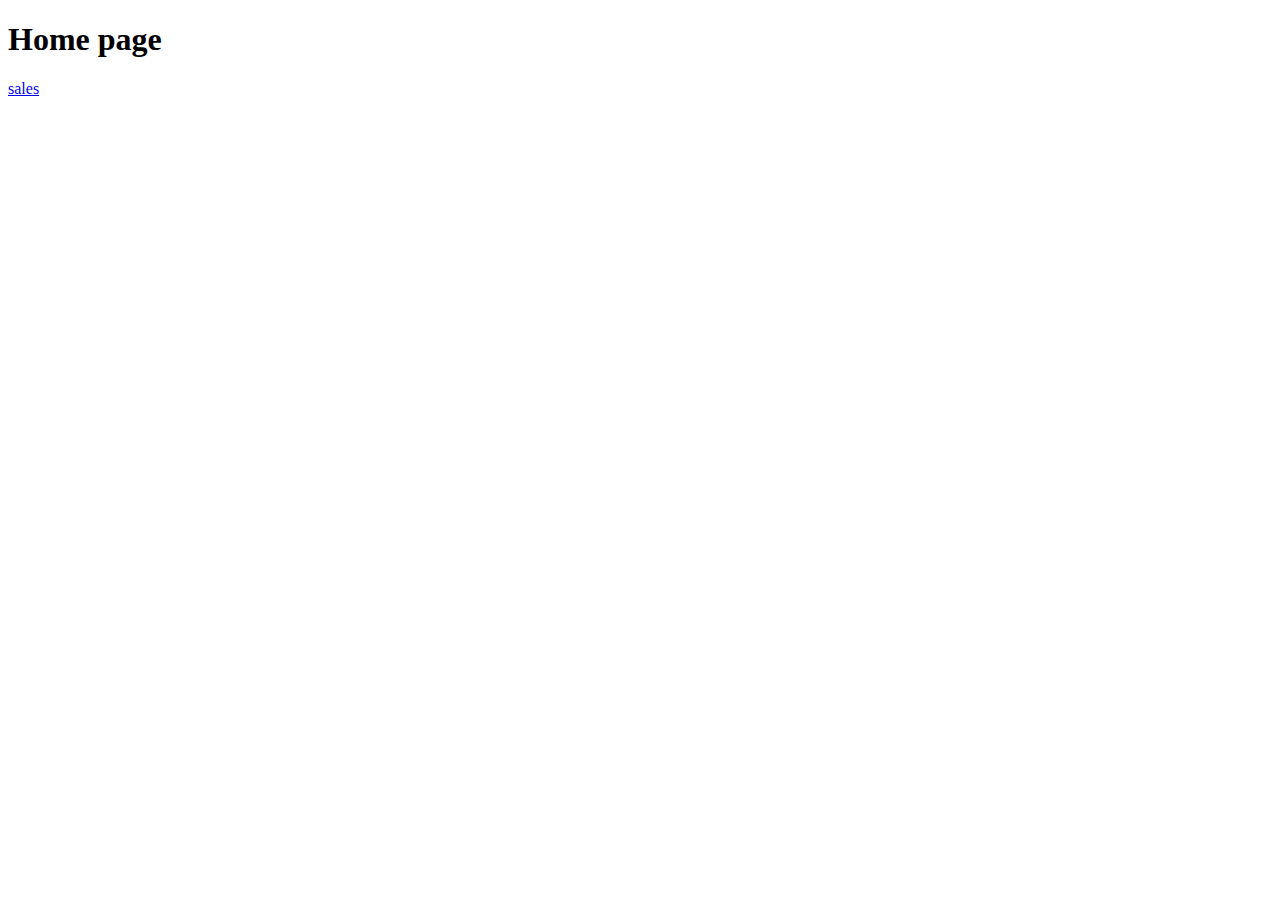
==== index.html @ 7c9b4d6c "object" ====
<!DOCTYPE html>
<html>
<head>
    <title>Document</title>
</head>
<body>
    <header>
    <h1>Home page</h1>
    <nav><li>
        <a href="sales.html">sales</a>
    </li></nav>
    </header>
    <main>

    </main>
    <footer></footer>
    
</body>
</html>
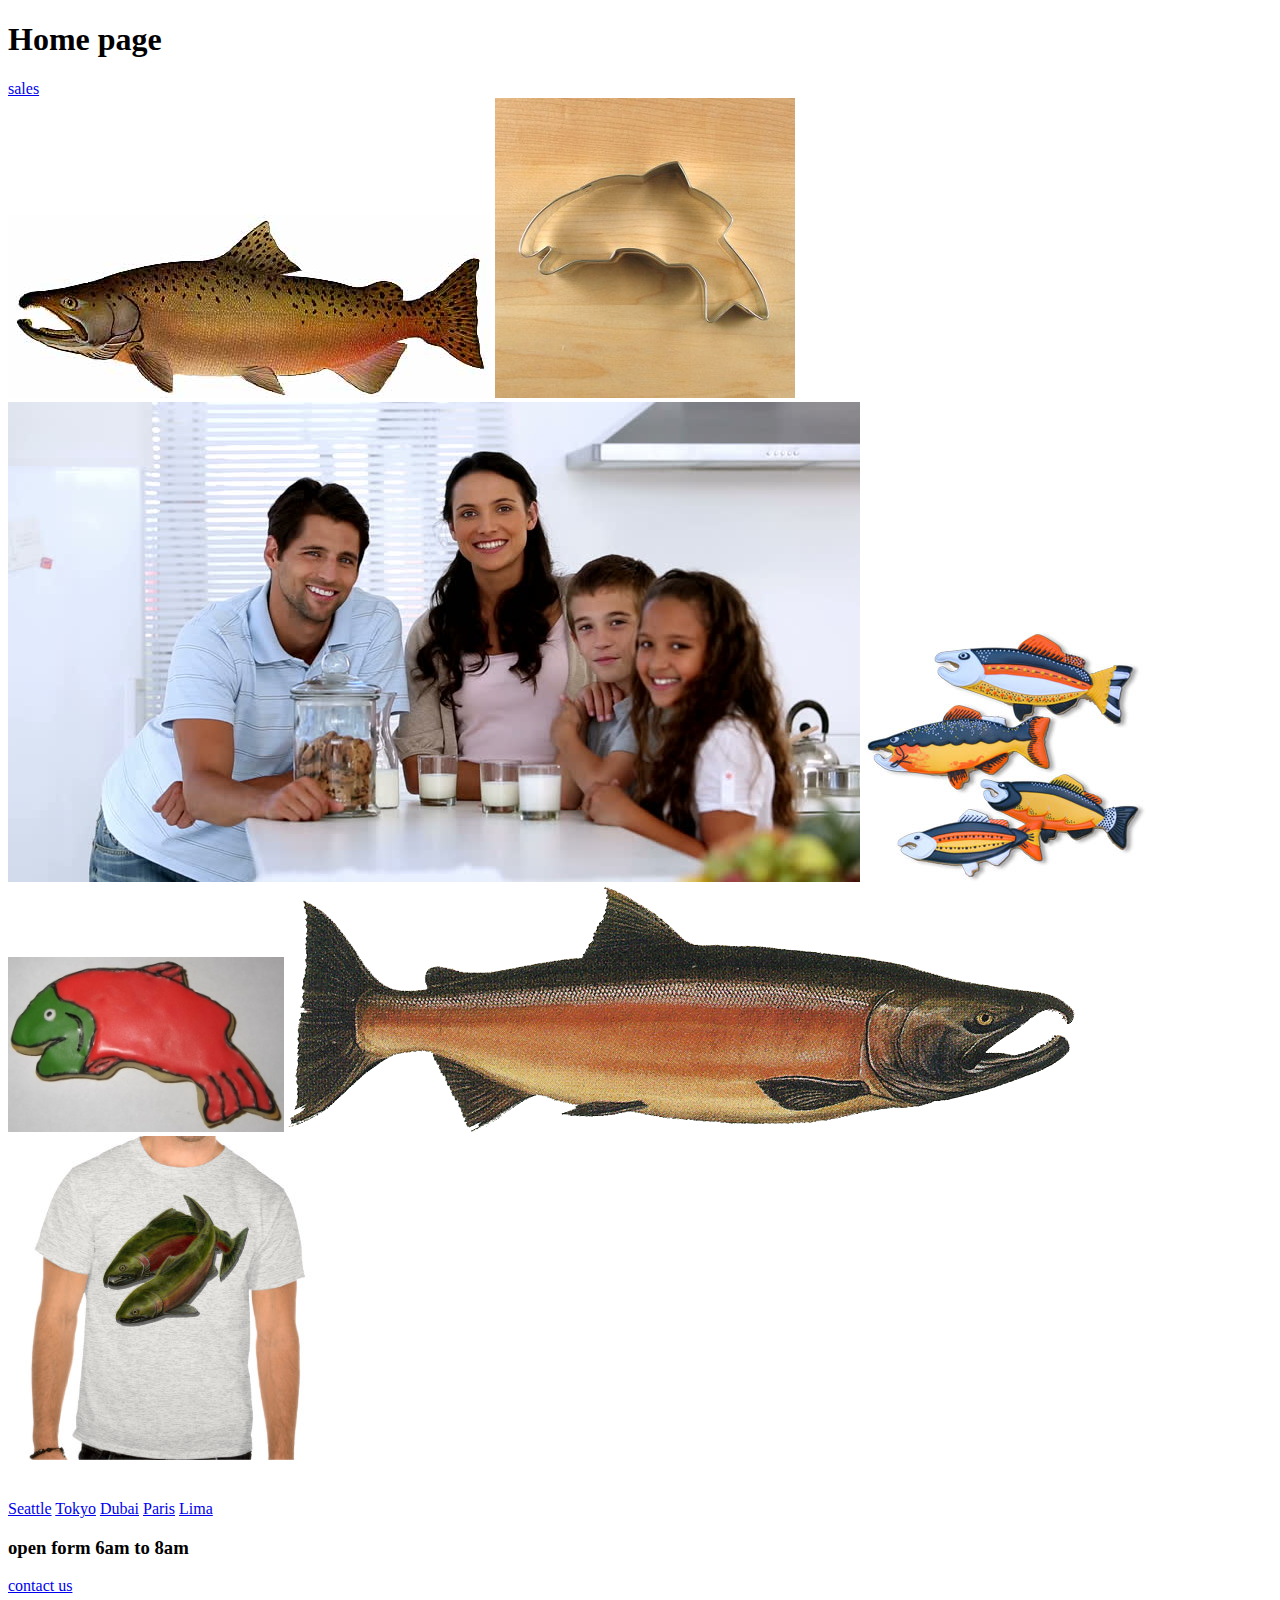
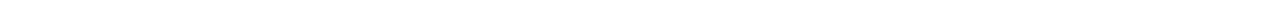
==== commit 79b866a7: "lab8b" ====
--- a/index.html
+++ b/index.html
@@ -11,9 +11,33 @@
     </li></nav>
     </header>
     <main>
+        <article>
+            <img src="imgs/chinook.jpg" alt="img1">
+            <img src="imgs/cutter.jpeg" alt="img2">
+            <img src="imgs/family.jpg" alt="img3">
+            <img src="imgs/fish.jpg" alt="img4">
+            <img src="imgs/frosted-cookie.jpg" alt="img5">
+            <img src="imgs/salmon.png" alt="img6">
+            <img src="imgs/shirt.jpg" alt="imh7">
+        </article>
+        <br> <br>
+        <div>
+            <a href="#">Seattle</a>
+            <a href="#">Tokyo</a>
+            <a href="#">Dubai</a>
+            <a href="#">Paris</a>
+            <a href="#">Lima</a>
+        </div>
+        <h3>open form 6am to 8am</h3>
+
+
+
+
 
     </main>
-    <footer></footer>
+    <footer>
+        <a href="#">contact us</a>
+    </footer>
     
 </body>
 </html>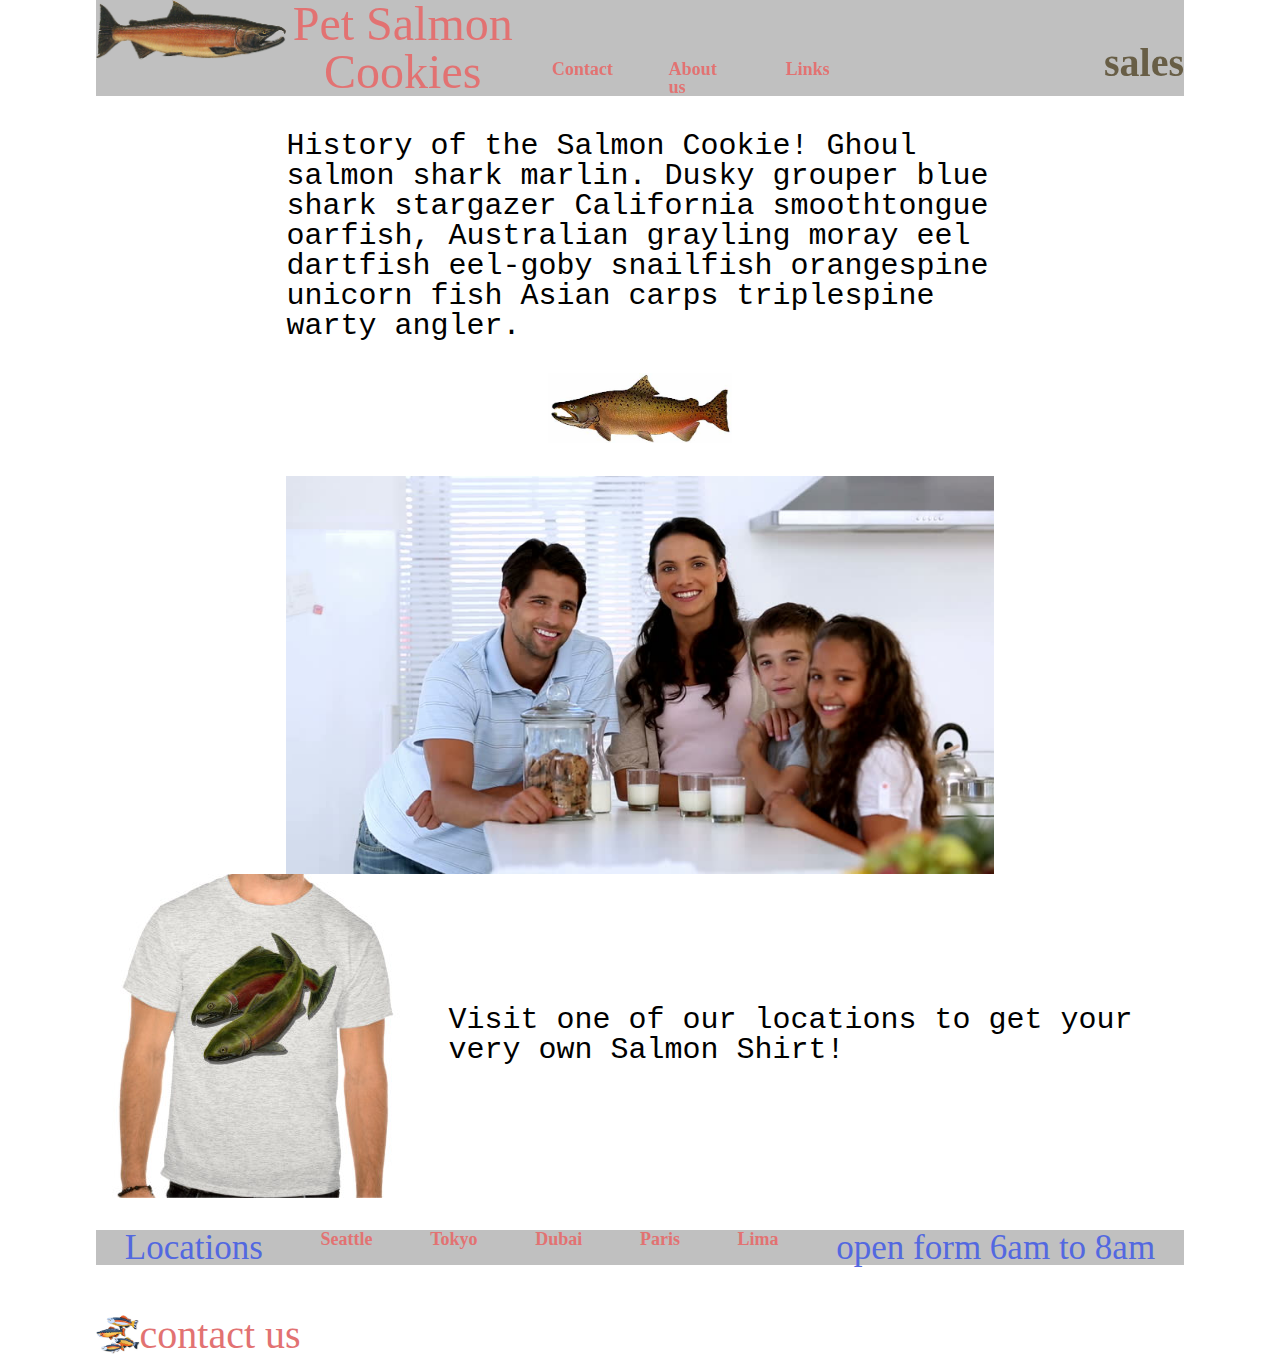
==== commit 45fe77d4: "css" ====
--- a/index.html
+++ b/index.html
@@ -2,33 +2,66 @@
 <html>
 <head>
     <title>Document</title>
+    <link rel="stylesheet" href="css/reset.css">
+    <link rel="stylesheet" href="css/style.css">
 </head>
 <body>
     <header>
-    <h1>Home page</h1>
-    <nav><li>
-        <a href="sales.html">sales</a>
-    </li></nav>
+    <div>
+    <img src="imgs/salmon.png" id="logo">
+    <h1>Pet Salmon Cookies</h1>
+    </div>
+    <!-- <p>Pet Salmon Cookies</p> -->
+   
+    <nav> 
+        <li>
+         <a href="#">Contact</a>   
+        </li>   
+        <li>
+        <a href="#">About us</a>    
+        </li>
+        <li>
+         <a href="#">Links</a>   
+        </li>
+    </nav>
+    <a href="sales.html" id="sale">sales</a>
     </header>
+    
     <main>
         <article>
-            <img src="imgs/chinook.jpg" alt="img1">
-            <img src="imgs/cutter.jpeg" alt="img2">
-            <img src="imgs/family.jpg" alt="img3">
-            <img src="imgs/fish.jpg" alt="img4">
-            <img src="imgs/frosted-cookie.jpg" alt="img5">
-            <img src="imgs/salmon.png" alt="img6">
-            <img src="imgs/shirt.jpg" alt="imh7">
+            <p>
+                History of the Salmon Cookie! Ghoul salmon shark marlin. Dusky grouper blue shark stargazer California smoothtongue oarfish,
+                 Australian grayling moray eel dartfish eel-goby snailfish orangespine unicorn fish Asian carps triplespine warty angler.
+            </p>
+
+
+            
+            
+            <img src="imgs/chinook.jpg" alt="img1" id="afterp">
+            <!-- <img src="imgs/cutter.jpeg" alt="img2"> -->
+            <img src="imgs/family.jpg" alt="img3" id="family">
+            
+            <!-- <img src="imgs/frosted-cookie.jpg" alt="img5"> -->
+            <div id="shirt">
+                <img src="imgs/shirt.jpg" alt="imh7">
+                <p>
+                    Visit one of our locations to get your very
+                    own Salmon Shirt!
+                </p>
+                </div>
         </article>
+        
         <br> <br>
-        <div>
+        <div id="location">
+            <p>Locations</p>
             <a href="#">Seattle</a>
             <a href="#">Tokyo</a>
             <a href="#">Dubai</a>
             <a href="#">Paris</a>
             <a href="#">Lima</a>
+            <p>open form 6am to 8am</p>
         </div>
-        <h3>open form 6am to 8am</h3>
+        
 
 
 
@@ -36,6 +69,8 @@
 
     </main>
     <footer>
+    
+        <img src="imgs/fish.jpg" alt="img4">
         <a href="#">contact us</a>
     </footer>
     
--- a/css/style.css
+++ b/css/style.css
@@ -0,0 +1,138 @@
+* {
+    box-sizing: border-box;
+}
+
+body {
+width: 85%;
+margin: 0 auto;
+/* background-color: rgb(246, 241, 241); */
+}
+
+/* header  */
+header{
+    display: flex;
+    align-items: center;
+    justify-content: space-around;
+    position: fixed;
+   background-image: url("imgs/background.jpg");
+    background-color: silver;
+    font-family: 'Brush Script MT', cursive;
+    width: 85%;
+}
+
+h1 {
+  
+    font-size: 300%;
+    text-align: center;
+    color: #e27272;
+}
+
+
+#logo {
+    max-width: 45%;
+    height: auto;
+    float: left;
+}
+
+header a{
+    float: right;
+    font-weight: bold;
+    text-decoration: none;
+    font-weight: bold;
+    margin-top: 30px;
+    color: #685e46; 
+    font-size: 40px; 
+    width: 12%;
+}
+
+header nav {
+    width: 100%;
+}
+header nav li {
+    display: inline-block;
+    padding-right: 80px;
+    float: left;
+    width: 20%;
+    margin-top: 30px;
+    
+    
+}
+
+header nav li a{
+    text-decoration: none;
+    font-weight: bold;  
+    color: #e27272;
+    font-size: 18px;
+}
+
+
+/* main */
+
+
+main article p {
+    display: block;
+    margin-left: auto;
+    margin-right: auto;
+    width: 65%;
+      padding-top: 12%;
+      font-size: 30px;
+    font-family: 'Courier New', monospace;
+    background-image: url("imgs/chinook.jpg")
+
+}
+main article img#family {
+    display: block;
+  margin-left: auto;
+  margin-right: auto;
+  width: 65%;
+    padding-top: 3%;
+    
+}
+
+main article img#afterp {
+    display: block;
+    margin-left: auto;
+    margin-right: auto;
+    width: 17%;
+    padding-top: 3%;
+}
+
+main div#shirt {
+    display: flex;
+    justify-content: space-around;
+}
+main div#location {
+    display: flex;
+    justify-content: space-around;
+    background-color: silver;
+    
+}
+
+main div#location p {
+    font-size: 35px;
+    color: rgb(83, 104, 224);
+}
+
+main div#location a {
+    text-decoration: none;
+    font-weight: bold;  
+    color: #e27272;
+    font-size: 18px;
+}
+
+footer {
+    /* display: flex;
+    justify-content: space-around; */
+   padding-top: 50px;
+}
+
+footer a {
+    text-decoration: none;
+    color: #e27272;
+    font-size: 40px;
+}
+
+footer img {
+    width: 4%;
+    float: left;
+}